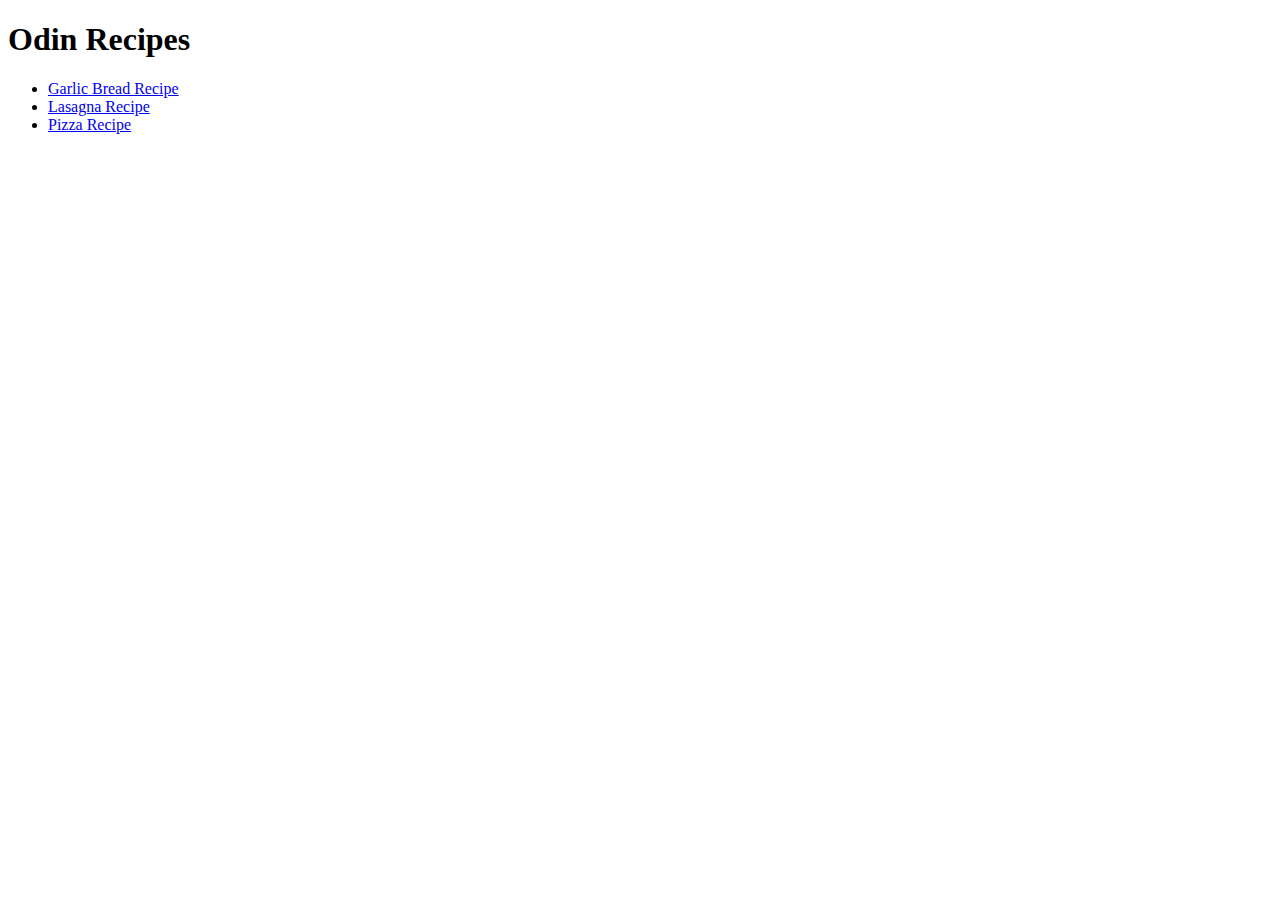
==== index.html @ bf574bbf "Needs CSS and JS, but this is the finished HTML portion" ====
<!DOCTYPE html>
<html>
    <head>
        <title>Recipes</title>
        <meta charset="utf-8">
    </head>

    <body>
        <h1>Odin Recipes</h1>

        <!--Unordered list of the recipes so as to organize them. All pages are relative links-->
        <ul>
            <li>
                <a href="./recipes/garlic-bread.html">Garlic Bread Recipe</a>
            </li>
            <li>
                <a href="./recipes/lasagna.html">Lasagna Recipe</a>
            </li>
            <li>
                <a href="./recipes/pizza.html">Pizza Recipe</a>
            </li>
        </ul>
    </body>

</html>
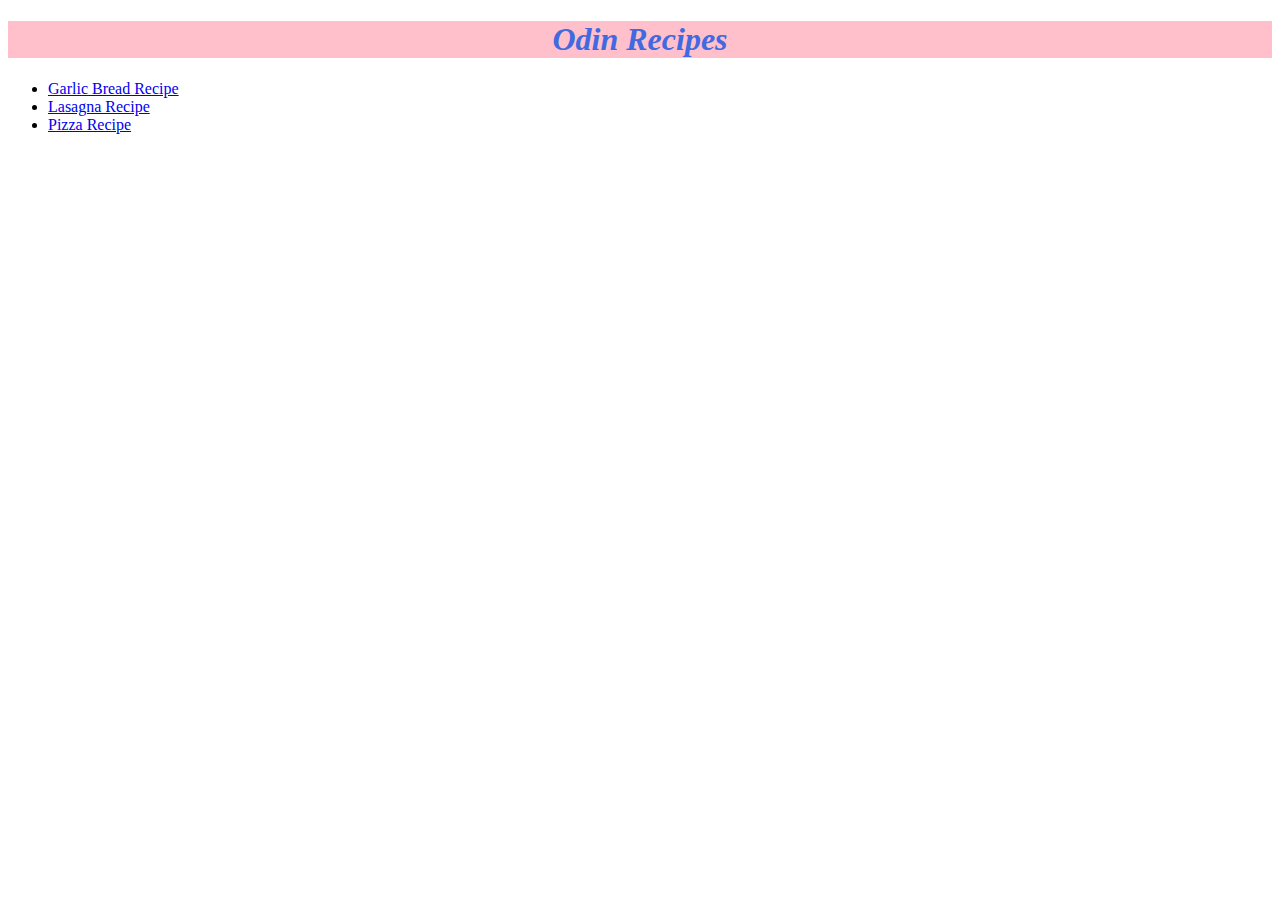
==== commit d5a653a2: "CSS stylings and updated HTML" ====
--- a/index.html
+++ b/index.html
@@ -3,10 +3,13 @@
     <head>
         <title>Recipes</title>
         <meta charset="utf-8">
+
+        <!--CSS-->
+        <link rel="stylesheet" href="styles.css">
     </head>
 
     <body>
-        <h1>Odin Recipes</h1>
+        <h1 class="headers">Odin Recipes</h1>
 
         <!--Unordered list of the recipes so as to organize them. All pages are relative links-->
         <ul>
--- a/styles.css
+++ b/styles.css
@@ -0,0 +1,16 @@
+/* Odin recipes stylesheet */
+
+.headers {
+    color: royalblue;
+    background-color: pink;
+    text-align: center;
+    font-weight: 900;
+    font-family: "Times New Roman", Arial, Helvetica, sans-serif;
+    font-style: italic;
+    font-size: 32px;
+}
+
+p {
+    color: tan;
+    font-size: 28px;
+}